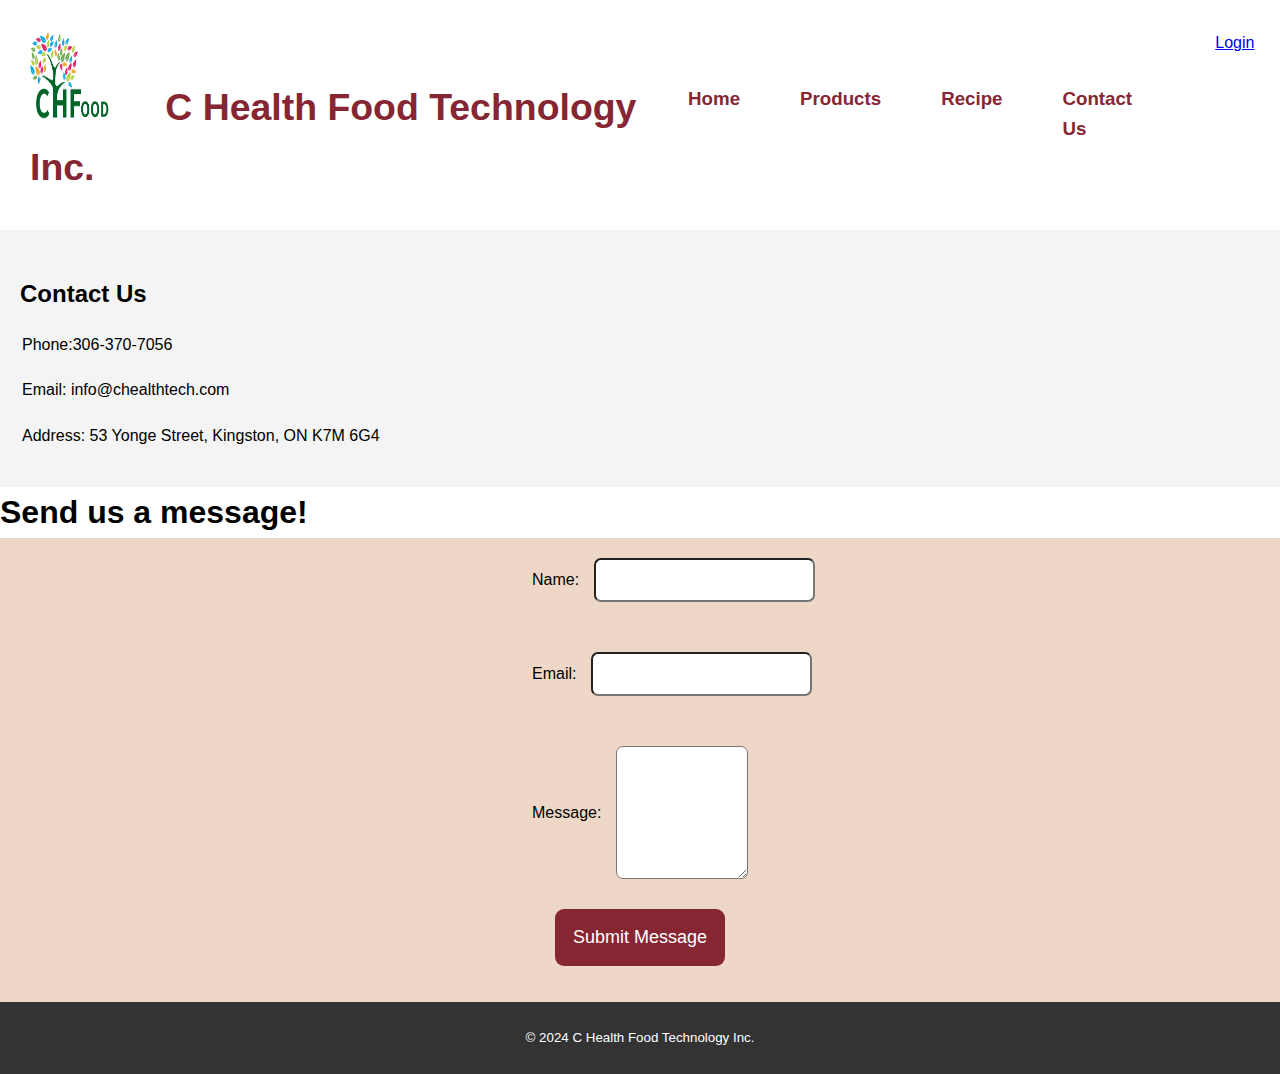
==== contact.html @ c808eaf2 "updated contact page html and css latest" ====
<!DOCTYPE html>
<html lang="en">
  <head>
    <meta charset="UTF-8" />
    <meta name="viewport" content="width=device-width, initial-scale=1.0" />
    <title>CHealthTech</title>
    <link rel="stylesheet" href="./css/style.css">
  </head>

  <body>
    <script src="./script/script.js"></script>
        <div id="login-div">
        <a href="/login.php">Login</a>
    </div>
    <header>
        <div class="navGroup">
            <div id="logo-left">
                <img src="./imgs/logo.png" height="90" width="80" alt="brand" />
                <span id="company-name">C Health Food Technology Inc.</span>
            </div>
            <!-- Burger menu icon -->
            <div id="burger-menu">
                <div class="burger-bar"></div>
                <div class="burger-bar"></div>
                <div class="burger-bar"></div>
            </div>
            <!-- Navigation links -->
            <nav>
                <ul id="nav-list">
                    <li><a href="/index.html">Home</a></li>
                    <li><a href="/product.html">Products</a></li>
                    <li><a href="/recipe.html">Recipe</a></li>
                    <li><a href="/contact.html">Contact Us</a></li>
                </ul>
            </nav>
        </div>
    </header>
  

    <section id="contact">
      <img src="Contact Us- Map.png" alt="">
      <h2>Contact Us</h2>
      <p>Phone:306-370-7056</p>
      <p>Email: info@chealthtech.com</p>
      <p>Address: 53 Yonge Street, Kingston, ON K7M 6G4</p>
    </section>

    <h1>Send us a message!</h1>

    <div class="contactUs">
      <!--Box for form itself. Inputs will be separate. This was the hardest section to get to work -->
      <form id="contactForm" onsubmit="submitForm(event)">
        <!-- <div class="singleInputProperties" This didn't work, hence why it's commented out> -->
        <section class="nameEmail">
          <label for="name">Name:</label>
          <!--Separate boxes, but same properties for name and email boxes -->
          <input type="text" name="name" id="name" required />
        </section>
        <!--Separate boxes for the inputs. Took a while to figue that out. -->
        <section class="nameEmail">
          <label for="email">Email:</label>
          <input type="text" name="email" id="email" required />
        </section>
        <section class="nameEmail">
          <label for="message">Message:</label>
          <textarea name="message" id="message" required></textarea>
        </section>

        <div class="submitButton">
          <input type="submit" value="Submit Message" />
        </div>
        <!--Submit button -->
        <!-- </div> -->
      </form>
    </div>

    <footer>
      <p>&copy; 2024 C Health Food Technology Inc.</p>
    </footer>

    <script>
      function submitForm(event) {
        event.preventDefault(); // Prevent the default form submission

        // Create a new FormData object from the form
        const formData = new FormData(document.getElementById('contactForm'));

        // Send the form data to the server using fetch API
        fetch('add.php', {
          method: 'POST',
          body: formData
        })
        .then(response => {
          if (response.ok) {
            // If the response is ok, show the success message
            alert('Submission completed');
            document.getElementById('contactForm').reset(); // Clear the form
          } else {
            // If there's an error, show an error message
            alert('Submission failed');
          }
        })
        .catch(error => {
          console.error('Error:', error);
          alert('An unexpected error occurred');
        });
      }
    </script>
  </body>
</html>
---- css/style.css ----
/* Reset some default styles */
body,
h1,
h2 {
    margin: 0;
    padding: 0;
}

p {
    padding: 2px;
}

/* Apply a basic style */
body {
    font-family: 'Arial', sans-serif;
    line-height: 1.6;
}

header {
    padding-bottom: 2em;
}

#company-name {
    margin-left: 50px;
    font-weight: bolder;
    font-size: 2em;
    text-align: center;
}

.navGroup {
    font-size: 1.17em;
    font-weight: bold;
    background: #ffffff;
    color: #862633;
    display: flex;
    justify-content: space-between;
    align-items: center;
    padding: 0 30px;
    margin-top: 30px;
}

nav ul {
    list-style-type: none;
    padding: 0;
    margin: 0;
    display: flex;
}

nav ul li {
    margin-right: 50px;
    padding-left: 10px;
}

nav ul li a {
    color: #862633;
    text-decoration: none;
}

#burger-menu {
    display: none;
    /* Hidden by default */
    cursor: pointer;
}

.burger-bar {
    width: 25px;
    height: 3px;
    background-color: #333;
    margin: 5px 0;
    transition: 0.4s;
}

section {
    padding: 20px;
}

/* Style for individual sections */
#about,
#contact {
    background-color: #f4f4f4;
}

#menu .menu-category {
    margin-bottom: 20px;
}

footer {
    background: #333;
    color: #fff;
    text-align: center;
    padding: 10px 0;
    font-size: smaller;
}

#product {
    background: #f2e9db;
    color: #862633;
    text-align: center;
    padding: 0%;


}


.productsGroup,
#recipeGroup {
    display: flex;
    background: #f2e9db;

}

#productName,
#recipeName {
    background: #f2e9db;
    color: #862633;

    display: flex;
    align-items: center;
    justify-content: center;
    height: 12vh;
    /* Adjust the height as needed */
}

#product01Img,
#product02Img,
#product03Img,
#product04Img,
#recipe01Img,
#recipe02Img,
#recipe03Img,
#recipe04Img,
#recipe05Img {
    /* margin-left: 20%; */
    /* Optional: Add styles for each individual div */
    /* flex: 1; */
    /* display: flex; */
    text-align: center;
    width: 30vw;

}

#product01Text,
#product02Text,
#product03Text,
#product04Text,
#recipe01Text,
#recipe02Text,
#recipe03Text,
#recipe04Text,
#recipe05Text {
    color: #862633;
    margin-top: 5%;
    margin-left: 7%;

    /* Optional: Add styles for each individual div */
    /* flex: 1; */
    display: flex;
    text-align: left;
    width: 70vw;
}


h3 {
    text-align: justify;
    margin-left: 10%;
    margin-right: 10%;
}


/*CONTACT US*/
/*Box for name and email section in contact us form*/
.nameEmail {
    width: 20%;
    display: flex;
    align-items: center;
    gap: 5px;
    margin-bottom: 10px;
}

.nameEmail label{
    flex-basis: 20%;
    text-align: right;
    margin-right: 10px;
}

.nameEmail input,
.nameEmail textarea {
    flex-grow: 1; /* Allow input and textarea to grow and fill available space */
    border-radius: 7px; /* Keep the border-radius consistent */
    padding: 1.5em; /* Consistent padding */
    height: 22px; /* Set a default height */
}
.nameEmail textarea {
    width: 100%;
    height: 10em;
}

/*The box for the entire contact us form BOX.*/
.contactUs {
    background-color: #e0af9181;
    align-items: center;
    /* border-radius: 30px; to get those lovely rounded corners */
}

/*separate rules for the form itself*/
.contactUs form {
    width: 100%;
    height: 100%;
    display: flex;
    flex-direction: column;
    justify-content: space-around;
    align-items: center;
    color: black;
}

input[type="submit"] {
    background-color: #862633;
    color: white;
    font-size: large;
    border: none;
    border-radius: 0.5em;
    padding: 1em;
    cursor: pointer;
    width: auto;
    max-width: 200px;
    margin-bottom: 2em;
}

input[type="submit"]:hover {
    opacity: 0.8;
}

/*ADMIN LOGIN*/
/*LOGIN PAGE */

body {
    font-family: Arial, sans-serif;
}

.container {
    max-width: 300px;
    margin: 50px auto;
    padding: 20px;
    border: 1px solid #ccc;
}




.database-view {
    margin: 50px auto;
}

#login-div {
    float: right;
    padding-right: 2%;
}



/* Media query for mobile devices */
@media (max-width: 768px) {
    #company-name {
        display: none;
        /* Hide company name on mobile */
    }

    #burger-menu {
        display: block;
        margin-right: -70%;
    }

    nav ul {
        flex-direction: column;
        position: absolute;
        top: 20%;
        left: -100%;
        width: 100%;
        background-color: #fff;
        transition: left 0.3s;

    }

    nav ul li {
        text-align: center;
        padding: 10px 0;
    }

    nav ul li a {
        color: #862633;
    }
}

/* for index page --Xiaowei Wang*/
.textStyleInHomePage {
    font-size: larger;
    font-weight: bold;
    color: #862633;
}

.fieldsettop {
    border-radius: 0.75em;
    color: #862633;
    margin-top: 0.5em;
}

.divlevel1 {
    display: flex;
    flex-direction: row;
    flex-wrap: wrap;
    margin-top: 1em;
    margin-bottom: 1em;
    margin-left: 1em;
    margin-right: 1em;
    color: #862633;
}

.divlevel2-left {
    /* border: 0.2 solid blueviolet; */
    flex: 1;
    margin-right: 1em;
    display: flex;
    flex-direction: row;
    flex-wrap: wrap;

}

.divlevel2-right {
    /* border: 0.2 solid blueviolet; */
    flex: 3;
    color: #862633;
}

.Titleword {
    font-size: xx-large;
    font-weight: bolder;
    font-family: 'Franklin Gothic Medium', 'Arial Narrow', Arial, sans-serif;
    color: #862633;
}

#introductionforCHF {
    font-size: x-large;
    color: #862633;
}

.imgstyleA {
    height: 20em;
    width: 20em;
}

.imgstyleB {
    height: 8.5em;
    width: 8.5em;
    flex: 1;
}

.imgstyleC {
    height: 14em;
    width: 5em;
    flex: 1;
}

.producttext {
    font-size: x-large;
    font-weight: bolder;
    color: #862633;
}


/* pictures */
* {
    box-sizing: border-box;
}

.slider {
    width: 560px;
    height: 400px;
    overflow: hidden;
}




.slider-wrapper,
.slider-wrapper1,
.slider-wrapper2 {

    display: flex;
    justify-content: center;
    align-items: center;

    height: 320px;
}

.slider-wrapper img,
.slider-wrapper1 img {
    width: 100%;
    height: 100%;
    display: block;
}


.slider-wrapper2 img {
    width: 40%;
    height: 90%;
    display: block;


}



.slider-footer,
.slider-footer1,
.slider-footer2 {
    height: 80px;
    background-color: rgb(100, 67, 68);
    padding: 12px 12px 0 12px;
    position: relative;
}

.slider-footer .toggle {
    position: absolute;
    right: 0;
    top: 12px;
    display: flex;
}

.slider-footer .toggle button,
.slider-footer1 .toggle button,
.slider-footer2 .toggle button {
    margin-right: 12px;
    width: 28px;
    height: 28px;
    appearance: none;
    border: none;
    background: rgba(255, 255, 255, 0.1);
    color: #fff;
    border-radius: 4px;
    cursor: pointer;
}

.slider-footer .toggle button:hover {
    background: rgba(255, 255, 255, 0.2);
}

.slider-footer p,
.slider-footer1 p,
.slider-footer2 p {
    margin: 0;
    color: #fff;
    font-size: 18px;
    margin-bottom: 10px;
}

.slider-indicator,
.slider-indicator1,
.slider-indicator2 {
    margin: 0;
    padding: 0;
    list-style: none;
    display: flex;
    align-items: center;
}

.slider-indicator li,
.slider-indicator1 li,
.slider-indicator2 li {
    width: 8px;
    height: 8px;
    margin: 4px;
    border-radius: 50%;
    background: #fff;
    cursor: pointer;
}

.slider-indicator li.active,
.slider-indicator1 li.active,
.slider-indicator2 li.active {
    width: 12px;
    height: 12px;
    opacity: 1;
}
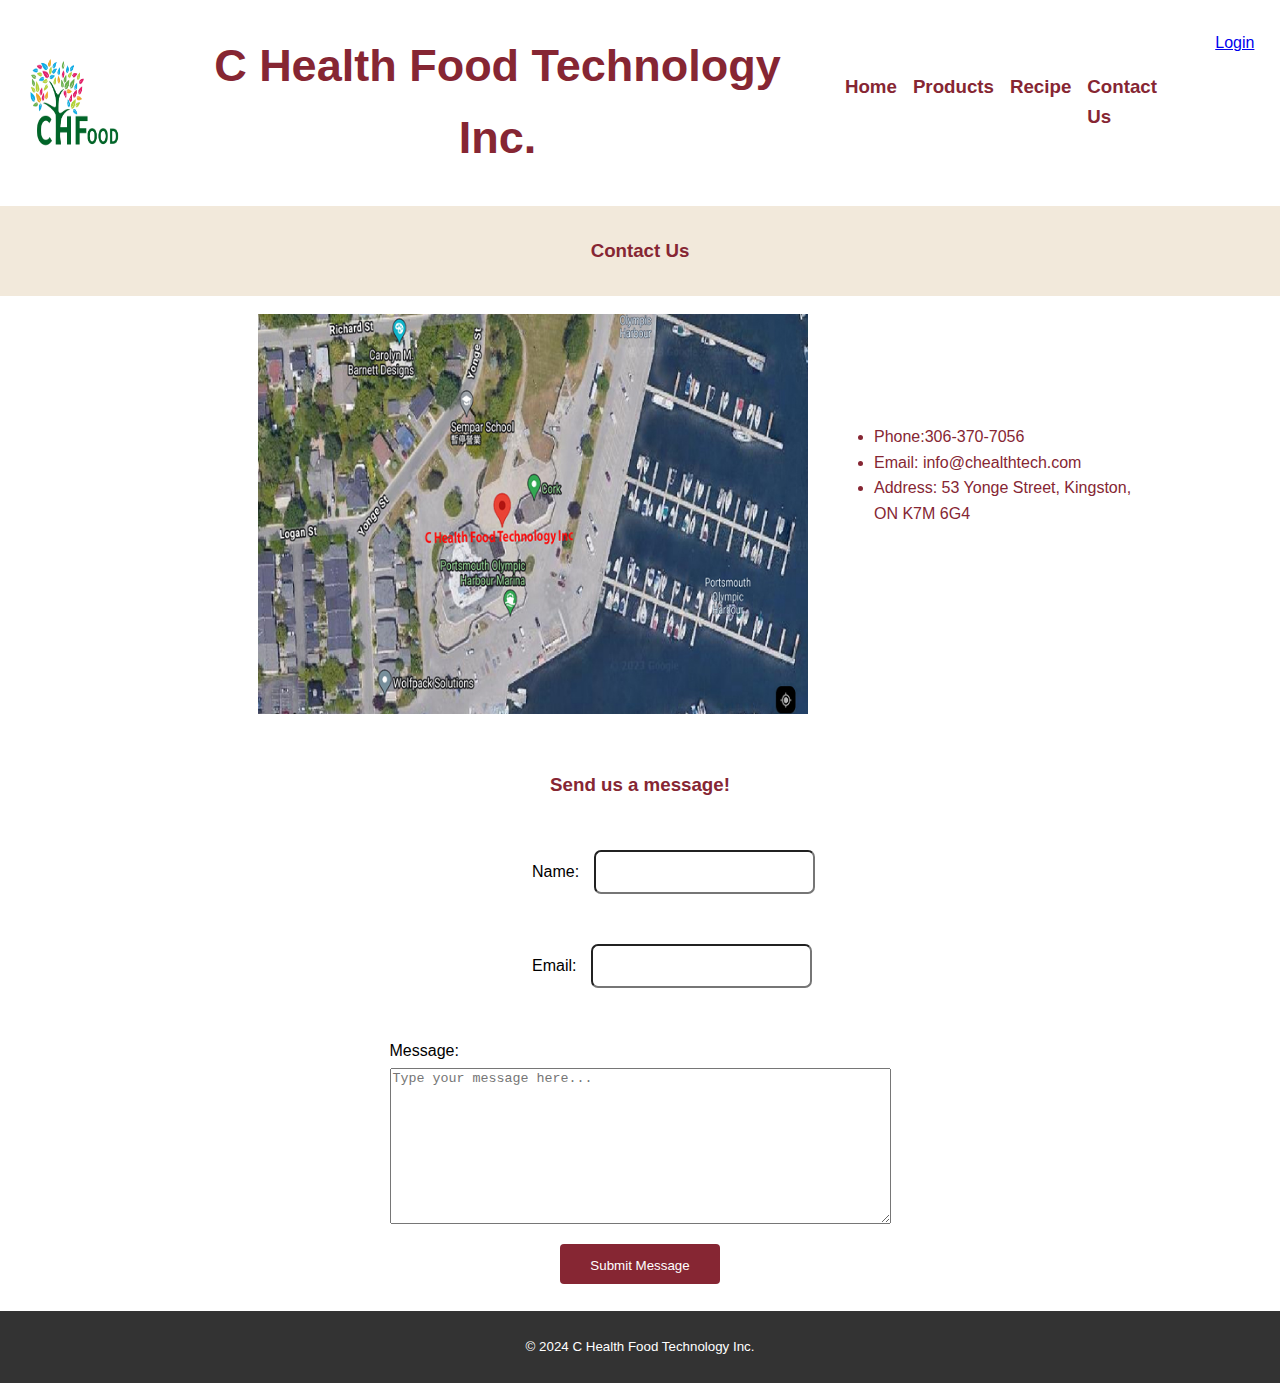
==== commit d183c665: "version for placement" ====
--- a/contact.html
+++ b/contact.html
@@ -1,110 +1,119 @@
 <!DOCTYPE html>
 <html lang="en">
-  <head>
-    <meta charset="UTF-8" />
-    <meta name="viewport" content="width=device-width, initial-scale=1.0" />
-    <title>CHealthTech</title>
-    <link rel="stylesheet" href="./css/style.css">
-  </head>
 
-  <body>
-    <script src="./script/script.js"></script>
-        <div id="login-div">
-        <a href="/login.php">Login</a>
+<head>
+  <meta charset="UTF-8" />
+  <meta name="viewport" content="width=device-width, initial-scale=1.0" />
+  <title>CHealthTech</title>
+  <link rel="stylesheet" href="./css/style.css">
+</head>
+
+<body>
+  <script src="./script/script.js"></script>
+  <div id="login-div">
+    <a href="/login.php">Login</a>
+  </div>
+  <header>
+    <div class="navGroup">
+      <div id="logo-left">
+        <img src="./imgs/logo.png" height="90" width="90" alt="brand" />
+        <span id="company-name">C Health Food Technology Inc.</span>
+      </div>
+      <!-- Burger menu icon -->
+      <div id="burger-menu">
+        <div class="burger-bar"></div>
+        <div class="burger-bar"></div>
+        <div class="burger-bar"></div>
+      </div>
+      <!-- Navigation links -->
+      <nav>
+        <ul id="nav-list">
+          <li><a href="/index.html">Home</a></li>
+          <li><a href="/product.html">Products</a></li>
+          <li><a href="/recipe.html">Recipe</a></li>
+          <li><a href="/contact.html">Contact Us</a></li>
+        </ul>
+      </nav>
     </div>
-    <header>
-        <div class="navGroup">
-            <div id="logo-left">
-                <img src="./imgs/logo.png" height="90" width="80" alt="brand" />
-                <span id="company-name">C Health Food Technology Inc.</span>
-            </div>
-            <!-- Burger menu icon -->
-            <div id="burger-menu">
-                <div class="burger-bar"></div>
-                <div class="burger-bar"></div>
-                <div class="burger-bar"></div>
-            </div>
-            <!-- Navigation links -->
-            <nav>
-                <ul id="nav-list">
-                    <li><a href="/index.html">Home</a></li>
-                    <li><a href="/product.html">Products</a></li>
-                    <li><a href="/recipe.html">Recipe</a></li>
-                    <li><a href="/contact.html">Contact Us</a></li>
-                </ul>
-            </nav>
-        </div>
-    </header>
-  
+  </header>
 
-    <section id="contact">
-      <img src="Contact Us- Map.png" alt="">
-      <h2>Contact Us</h2>
-      <p>Phone:306-370-7056</p>
-      <p>Email: info@chealthtech.com</p>
-      <p>Address: 53 Yonge Street, Kingston, ON K7M 6G4</p>
-    </section>
-
-    <h1>Send us a message!</h1>
-
-    <div class="contactUs">
-      <!--Box for form itself. Inputs will be separate. This was the hardest section to get to work -->
-      <form id="contactForm" onsubmit="submitForm(event)">
-        <!-- <div class="singleInputProperties" This didn't work, hence why it's commented out> -->
-        <section class="nameEmail">
-          <label for="name">Name:</label>
-          <!--Separate boxes, but same properties for name and email boxes -->
-          <input type="text" name="name" id="name" required />
-        </section>
-        <!--Separate boxes for the inputs. Took a while to figue that out. -->
-        <section class="nameEmail">
-          <label for="email">Email:</label>
-          <input type="text" name="email" id="email" required />
-        </section>
-        <section class="nameEmail">
-          <label for="message">Message:</label>
-          <textarea name="message" id="message" required></textarea>
-        </section>
-
-        <div class="submitButton">
-          <input type="submit" value="Submit Message" />
-        </div>
-        <!--Submit button -->
-        <!-- </div> -->
-      </form>
+  <div class="contact">
+    <div id="contactName">
+      <h3>Contact Us</h3>
     </div>
 
-    <footer>
-      <p>&copy; 2024 C Health Food Technology Inc.</p>
-    </footer>
+    <div class="ContactUsGroup">
+      <div id="contactImg">
+        <p><img src="./imgs/building.jpg" height="400" width="550"
+            alt="contactImg" /></p>
+      </div>
+      <div id="contactText">
 
-    <script>
-      function submitForm(event) {
-        event.preventDefault(); // Prevent the default form submission
+        <ur>
+          <li>Phone:306-370-7056</li>
+          <li>Email: info@chealthtech.com</li>
+          <li>Address: 53 Yonge Street, Kingston, ON K7M 6G4</li>
 
-        // Create a new FormData object from the form
-        const formData = new FormData(document.getElementById('contactForm'));
+        </ur>
 
-        // Send the form data to the server using fetch API
-        fetch('add.php', {
-          method: 'POST',
-          body: formData
-        })
-        .then(response => {
-          if (response.ok) {
-            // If the response is ok, show the success message
-            alert('Submission completed');
-            document.getElementById('contactForm').reset(); // Clear the form
-          } else {
-            // If there's an error, show an error message
-            alert('Submission failed');
-          }
-        })
-        .catch(error => {
-          console.error('Error:', error);
-          alert('An unexpected error occurred');
-        });
-      }
-    </script>
-  </body>
-</html>
+      </div>
+
+    </div>
+
+
+
+  </div>
+
+
+
+
+
+  <!-- <section id="contact">
+    <img src="Contact Us- Map.png" alt="">
+    <h2>Contact Us</h2>
+    <p>Phone:306-370-7056</p>
+    <p>Email: info@chealthtech.com</p>
+    <p>Address: 53 Yonge Street, Kingston, ON K7M 6G4</p>
+  </section> -->
+
+
+
+  <div class="contactUs">
+    <div class="sendMsg">
+      <h3>Send us a message!</h3>
+    </div>
+
+    <!--Box for form itself. Inputs will be separate. This was the hardest section to get to work -->
+    <form id="contactForm" onsubmit="submitForm(event)">
+      <!-- <div class="singleInputProperties" This didn't work, hence why it's commented out> -->
+      <section class="nameEmail">
+        <label for="name">Name:</label>
+        <!--Separate boxes, but same properties for name and email boxes -->
+        <input type="text" name="name" id="name" required />
+      </section>
+      <!--Separate boxes for the inputs. Took a while to figue that out. -->
+      <section class="nameEmail">
+        <label for="email">Email:</label>
+        <input type="text" name="email" id="email" required />
+      </section>
+      <section class="message">
+        <label for="message">Message:</label>
+        <textarea name="message" id="message" rows="10" cols="60"
+          placeholder="Type your message here..." required></textarea>
+      </section>
+
+      <div class="submitButton">
+        <input type="submit" value="Submit Message" />
+      </div>
+      <!--Submit button -->
+      <!-- </div> -->
+    </form>
+  </div>
+
+  <footer>
+    <p>&copy; 2024 C Health Food Technology Inc.</p>
+  </footer>
+
+</body>
+
+</html>--- a/css/style.css
+++ b/css/style.css
@@ -20,6 +20,23 @@
     padding-bottom: 2em;
 }
 
+#nav-list {
+    list-style: none;
+    padding: 0;
+    margin: 0;
+}
+
+#nav-list li {
+    display: inline-block;
+    margin-right: 6px;
+    /* Adjust this value as needed to control the space between items */
+}
+
+#nav-list li:last-child {
+    margin-right: 0;
+    /* Remove margin for the last item to avoid unnecessary spacing */
+}
+
 #company-name {
     margin-left: 50px;
     font-weight: bolder;
@@ -37,6 +54,21 @@
     align-items: center;
     padding: 0 30px;
     margin-top: 30px;
+    display: flex;
+    justify-content: space-between;
+    align-items: center;
+}
+
+#logo-left {
+    display: flex;
+    align-items: center;
+    margin-right: 10px;
+}
+
+#company-name {
+    font-size: 45px;
+    text-align: center;
+    /* Adjust the font size as needed */
 }
 
 nav ul {
@@ -55,6 +87,8 @@
     color: #862633;
     text-decoration: none;
 }
+
+
 
 #burger-menu {
     display: none;
@@ -77,7 +111,7 @@
 /* Style for individual sections */
 #about,
 #contact {
-    background-color: #f4f4f4;
+    background-color: #f2e9db;
 }
 
 #menu .menu-category {
@@ -93,7 +127,7 @@
 }
 
 #product {
-    background: #f2e9db;
+    background: #ffffff;
     color: #862633;
     text-align: center;
     padding: 0%;
@@ -101,25 +135,39 @@
 
 }
 
+#contactText p {
+    display: block;
+    margin-bottom: 60px;
+}
+
 
 .productsGroup,
-#recipeGroup {
-    display: flex;
+#recipeGroup,
+.ContactUsGroup {
+    display: flex;
+    background: #ffffff;
+
+}
+
+#productName,
+#recipeName,
+#contactName {
     background: #f2e9db;
-
-}
-
-#productName,
-#recipeName {
-    background: #f2e9db;
     color: #862633;
 
     display: flex;
     align-items: center;
     justify-content: center;
-    height: 12vh;
+    height: 10vh;
     /* Adjust the height as needed */
 }
+
+#product01,
+#contact {
+    background-color: #ffffff;
+}
+
+
 
 #product01Img,
 #product02Img,
@@ -149,8 +197,9 @@
 #recipe04Text,
 #recipe05Text {
     color: #862633;
-    margin-top: 5%;
+    margin-top: 3%;
     margin-left: 7%;
+    margin-right: 10%;
 
     /* Optional: Add styles for each individual div */
     /* flex: 1; */
@@ -159,6 +208,25 @@
     width: 70vw;
 }
 
+#contactImg {
+    margin-left: 20%;
+    text-align: center;
+    width: 50vw;
+
+}
+
+#contactText {
+    color: #862633;
+    margin-top: 10%;
+    margin-left: 5%;
+    margin-right: 10%;
+
+    /* Optional: Add styles for each individual div */
+    /* flex: 1; */
+    display: flex;
+    text-align: left;
+    width: 50vw;
+}
 
 h3 {
     text-align: justify;
@@ -166,6 +234,15 @@
     margin-right: 10%;
 }
 
+.sendMsg {
+    background: #ffffff;
+    color: #862633;
+
+    display: flex;
+    align-items: center;
+    justify-content: center;
+    height: 10vh;
+}
 
 /*CONTACT US*/
 /*Box for name and email section in contact us form*/
@@ -177,7 +254,7 @@
     margin-bottom: 10px;
 }
 
-.nameEmail label{
+.nameEmail label {
     flex-basis: 20%;
     text-align: right;
     margin-right: 10px;
@@ -185,11 +262,16 @@
 
 .nameEmail input,
 .nameEmail textarea {
-    flex-grow: 1; /* Allow input and textarea to grow and fill available space */
-    border-radius: 7px; /* Keep the border-radius consistent */
-    padding: 1.5em; /* Consistent padding */
-    height: 22px; /* Set a default height */
-}
+    flex-grow: 1;
+    /* Allow input and textarea to grow and fill available space */
+    border-radius: 7px;
+    /* Keep the border-radius consistent */
+    padding: 1.5em;
+    /* Consistent padding */
+    height: 22px;
+    /* Set a default height */
+}
+
 .nameEmail textarea {
     width: 100%;
     height: 10em;
@@ -197,7 +279,7 @@
 
 /*The box for the entire contact us form BOX.*/
 .contactUs {
-    background-color: #e0af9181;
+    background-color: ffffff;
     align-items: center;
     /* border-radius: 30px; to get those lovely rounded corners */
 }
@@ -230,6 +312,18 @@
     opacity: 0.8;
 }
 
+.message {
+    display: flex;
+    flex-direction: column;
+    align-items: flex-start;
+}
+
+.message label {
+    margin-bottom: 5px;
+    /* Adjust the margin as needed for spacing between label and textarea */
+}
+
+
 /*ADMIN LOGIN*/
 /*LOGIN PAGE */
 
@@ -244,6 +338,33 @@
     border: 1px solid #ccc;
 }
 
+.nameEmail textarea {
+    width: 100%;
+    /* Set the width of the textarea, you can adjust as needed */
+    height: 150px;
+    /* Set the height of the textarea, you can adjust as needed */
+    resize: vertical;
+    /* Allow vertical resizing */
+}
+
+.submitButton input {
+    width: 160px;
+    /* Set the width of the button, you can adjust as needed */
+    height: 40px;
+    /* Set the height of the button, you can adjust as needed */
+    /* Additional styling for the button */
+    background-color: #862633;
+    color: white;
+    border: none;
+    border-radius: 4px;
+    cursor: pointer;
+    font-size: smaller;
+}
+
+.submitButton input:hover {
+    background-color: #cf5767;
+    /* Change the background color on hover */
+}
 
 
 
@@ -302,6 +423,7 @@
     border-radius: 0.75em;
     color: #862633;
     margin-top: 0.5em;
+    background-color: #f2e9db;
 }
 
 .divlevel1 {
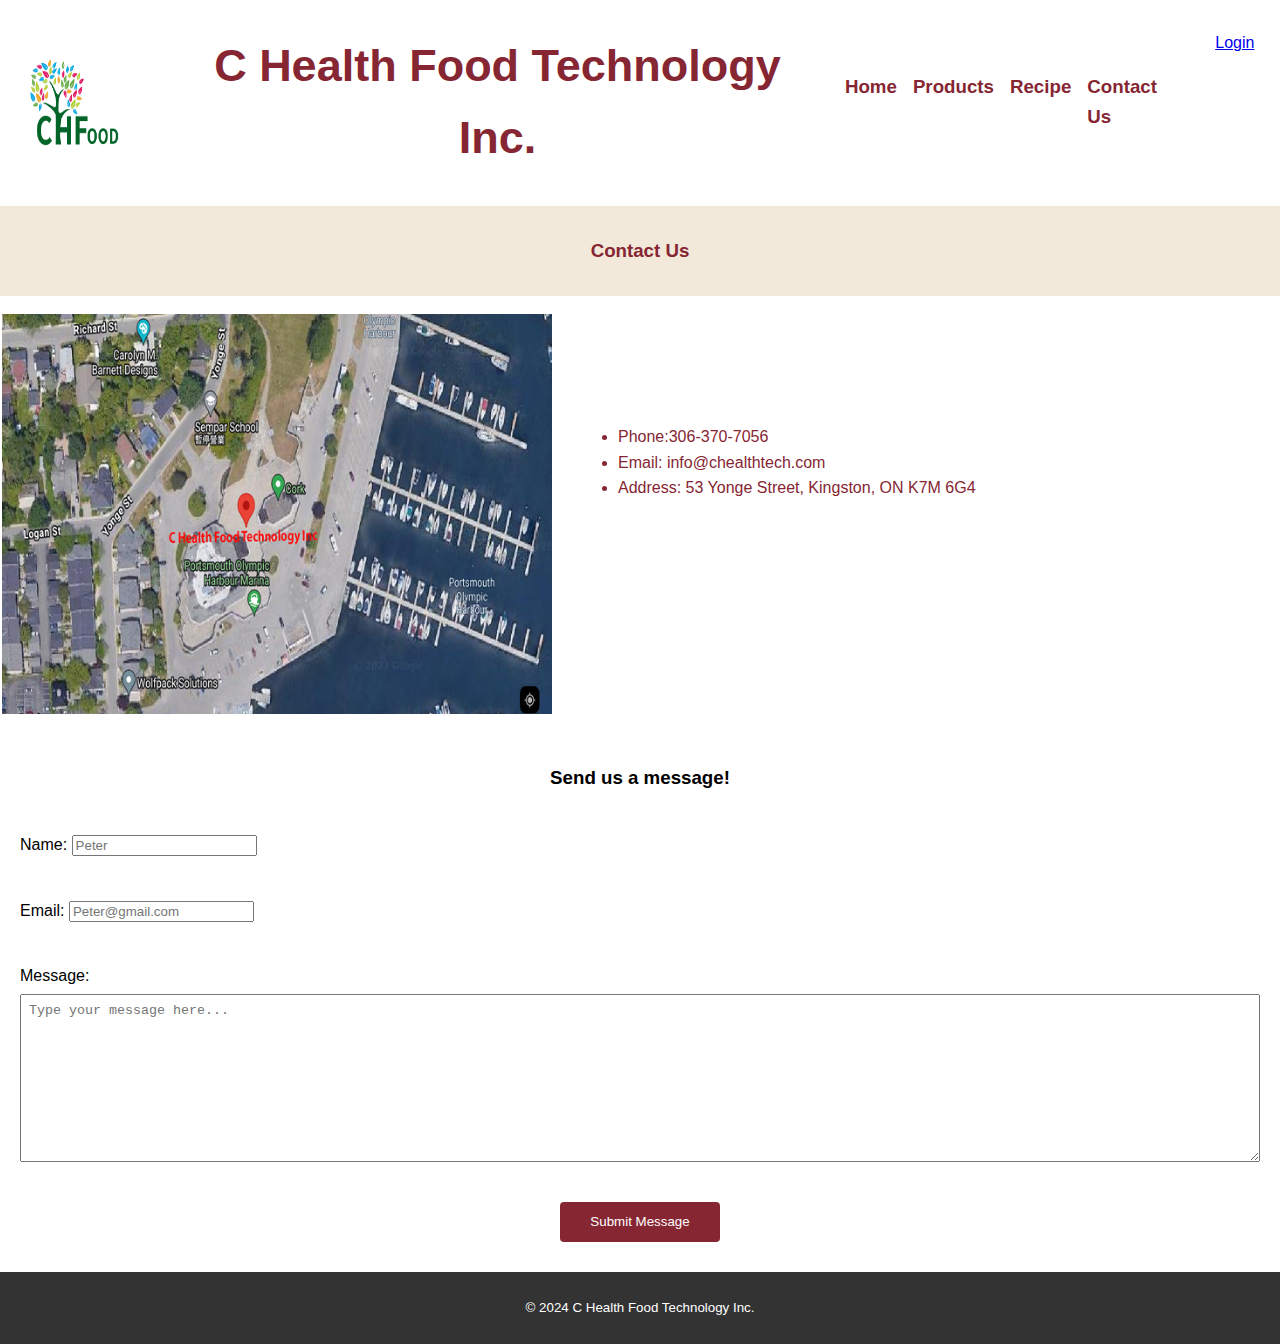
==== commit 8726833d: "update contact us" ====
--- a/contact.html
+++ b/contact.html
@@ -68,13 +68,7 @@
 
 
 
-  <!-- <section id="contact">
-    <img src="Contact Us- Map.png" alt="">
-    <h2>Contact Us</h2>
-    <p>Phone:306-370-7056</p>
-    <p>Email: info@chealthtech.com</p>
-    <p>Address: 53 Yonge Street, Kingston, ON K7M 6G4</p>
-  </section> -->
+
 
 
 
@@ -89,16 +83,18 @@
       <section class="nameEmail">
         <label for="name">Name:</label>
         <!--Separate boxes, but same properties for name and email boxes -->
-        <input type="text" name="name" id="name" required />
+        <input type="text" name="name" id="name" placeholder="Peter"
+          required />
       </section>
       <!--Separate boxes for the inputs. Took a while to figue that out. -->
       <section class="nameEmail">
         <label for="email">Email:</label>
-        <input type="text" name="email" id="email" required />
+        <input type="text" name="email" id="email"
+          placeholder="Peter@gmail.com" required />
       </section>
       <section class="message">
         <label for="message">Message:</label>
-        <textarea name="message" id="message" rows="10" cols="60"
+        <textarea name="message" id="message" rows="10" cols="35"
           placeholder="Type your message here..." required></textarea>
       </section>
 
--- a/css/style.css
+++ b/css/style.css
@@ -88,8 +88,6 @@
     text-decoration: none;
 }
 
-
-
 #burger-menu {
     display: none;
     /* Hidden by default */
@@ -131,8 +129,6 @@
     color: #862633;
     text-align: center;
     padding: 0%;
-
-
 }
 
 #contactText p {
@@ -140,13 +136,11 @@
     margin-bottom: 60px;
 }
 
-
 .productsGroup,
 #recipeGroup,
 .ContactUsGroup {
     display: flex;
     background: #ffffff;
-
 }
 
 #productName,
@@ -154,7 +148,6 @@
 #contactName {
     background: #f2e9db;
     color: #862633;
-
     display: flex;
     align-items: center;
     justify-content: center;
@@ -166,8 +159,6 @@
 #contact {
     background-color: #ffffff;
 }
-
-
 
 #product01Img,
 #product02Img,
@@ -178,13 +169,8 @@
 #recipe03Img,
 #recipe04Img,
 #recipe05Img {
-    /* margin-left: 20%; */
-    /* Optional: Add styles for each individual div */
-    /* flex: 1; */
-    /* display: flex; */
     text-align: center;
     width: 30vw;
-
 }
 
 #product01Text,
@@ -198,21 +184,11 @@
 #recipe05Text {
     color: #862633;
     margin-top: 3%;
-    margin-left: 7%;
-    margin-right: 10%;
-
-    /* Optional: Add styles for each individual div */
-    /* flex: 1; */
+    margin-left: 9%;
+    margin-right: 7%;
     display: flex;
     text-align: left;
     width: 70vw;
-}
-
-#contactImg {
-    margin-left: 20%;
-    text-align: center;
-    width: 50vw;
-
 }
 
 #contactText {
@@ -220,9 +196,6 @@
     margin-top: 10%;
     margin-left: 5%;
     margin-right: 10%;
-
-    /* Optional: Add styles for each individual div */
-    /* flex: 1; */
     display: flex;
     text-align: left;
     width: 50vw;
@@ -234,118 +207,61 @@
     margin-right: 10%;
 }
 
-.sendMsg {
-    background: #ffffff;
-    color: #862633;
-
-    display: flex;
-    align-items: center;
-    justify-content: center;
-    height: 10vh;
-}
-
-/*CONTACT US*/
-/*Box for name and email section in contact us form*/
-.nameEmail {
-    width: 20%;
-    display: flex;
-    align-items: center;
-    gap: 5px;
-    margin-bottom: 10px;
-}
-
-.nameEmail label {
-    flex-basis: 20%;
-    text-align: right;
-    margin-right: 10px;
-}
-
-.nameEmail input,
-.nameEmail textarea {
-    flex-grow: 1;
-    /* Allow input and textarea to grow and fill available space */
-    border-radius: 7px;
-    /* Keep the border-radius consistent */
-    padding: 1.5em;
-    /* Consistent padding */
-    height: 22px;
-    /* Set a default height */
-}
-
-.nameEmail textarea {
-    width: 100%;
-    height: 10em;
-}
-
-/*The box for the entire contact us form BOX.*/
-.contactUs {
-    background-color: ffffff;
-    align-items: center;
-    /* border-radius: 30px; to get those lovely rounded corners */
-}
-
-/*separate rules for the form itself*/
-.contactUs form {
-    width: 100%;
-    height: 100%;
-    display: flex;
-    flex-direction: column;
-    justify-content: space-around;
-    align-items: center;
-    color: black;
-}
-
-input[type="submit"] {
-    background-color: #862633;
-    color: white;
-    font-size: large;
-    border: none;
-    border-radius: 0.5em;
-    padding: 1em;
-    cursor: pointer;
-    width: auto;
-    max-width: 200px;
-    margin-bottom: 2em;
-}
-
-input[type="submit"]:hover {
-    opacity: 0.8;
-}
-
-.message {
-    display: flex;
-    flex-direction: column;
-    align-items: flex-start;
-}
-
-.message label {
-    margin-bottom: 5px;
-    /* Adjust the margin as needed for spacing between label and textarea */
-}
-
-
-/*ADMIN LOGIN*/
-/*LOGIN PAGE */
-
-body {
-    font-family: Arial, sans-serif;
-}
-
-.container {
-    max-width: 300px;
+.database-view {
     margin: 50px auto;
-    padding: 20px;
-    border: 1px solid #ccc;
-}
-
-.nameEmail textarea {
-    width: 100%;
-    /* Set the width of the textarea, you can adjust as needed */
-    height: 150px;
-    /* Set the height of the textarea, you can adjust as needed */
-    resize: vertical;
-    /* Allow vertical resizing */
-}
+}
+
+#login-div {
+    float: right;
+    padding-right: 2%;
+}
+
+/* Media query for mobile devices */
+@media (max-width: 768px) {
+    #company-name {
+        display: none;
+        /* Hide company name on mobile */
+    }
+
+    #burger-menu {
+        display: block;
+        margin-right: -70%;
+    }
+
+    nav ul {
+        flex-direction: column;
+        position: absolute;
+        top: 20%;
+        left: -100%;
+        width: 100%;
+        background-color: #fff;
+        transition: left 0.3s;
+
+    }
+
+    nav ul li {
+        text-align: center;
+        padding: 10px 0;
+    }
+
+    nav ul li a {
+        color: #862633;
+    }
+}
+
+/* for index page --Xiaowei Wang*/
+.textStyleInHomePage {
+    font-size: larger;
+    font-weight: bold;
+    color: #862633;
+}
+
+/* .fieldsettop {
+    border-radius: 0.75em;
+    color: #862633;
+    margin-top: 0.5em;
+    background-color: #f2e9db
+} */
 
 .submitButton input {
     width: 160px;
@@ -359,6 +275,7 @@
     border-radius: 4px;
     cursor: pointer;
     font-size: smaller;
+
 }
 
 .submitButton input:hover {
@@ -366,53 +283,51 @@
     /* Change the background color on hover */
 }
 
-
-
-.database-view {
-    margin: 50px auto;
-}
-
-#login-div {
-    float: right;
-    padding-right: 2%;
-}
-
-
-
-/* Media query for mobile devices */
-@media (max-width: 768px) {
-    #company-name {
-        display: none;
-        /* Hide company name on mobile */
-    }
-
-    #burger-menu {
-        display: block;
-        margin-right: -70%;
-    }
-
-    nav ul {
-        flex-direction: column;
-        position: absolute;
-        top: 20%;
-        left: -100%;
-        width: 100%;
-        background-color: #fff;
-        transition: left 0.3s;
-
-    }
-
-    nav ul li {
-        text-align: center;
-        padding: 10px 0;
-    }
-
-    nav ul li a {
-        color: #862633;
-    }
-}
-
-/* for index page --Xiaowei Wang*/
+.submitButton {
+    display: flex;
+    justify-content: center;
+    margin-top: 20px;
+    margin-bottom: 30px;
+    /* Adjust the margin as needed */
+}
+
+.sendMsg {
+    display: flex;
+    justify-content: center;
+    margin-top: 5px;
+    /* Adjust the margin as needed */
+}
+
+.message {
+    display: flex;
+    flex-direction: column;
+    align-items: flex-start;
+    /* Align items to the start (top) */
+    margin-bottom: 10px;
+    /* Adjust margin as needed */
+}
+
+.message label {
+    margin-bottom: 5px;
+}
+
+.message textarea {
+    width: 100%;
+    padding: 8px;
+    box-sizing: border-box;
+    resize: vertical;
+}
+
+.slider-indicator,
+.slider-indicator1,
+.slider-indicator2 {
+    margin: 0;
+    padding: 0;
+    list-style: none;
+    display: flex;
+    align-items: center;
+}
+
 .textStyleInHomePage {
     font-size: larger;
     font-weight: bold;
@@ -424,6 +339,7 @@
     color: #862633;
     margin-top: 0.5em;
     background-color: #f2e9db;
+    width: 100%
 }
 
 .divlevel1 {
@@ -486,120 +402,4 @@
     font-size: x-large;
     font-weight: bolder;
     color: #862633;
-}
-
-
-/* pictures */
-* {
-    box-sizing: border-box;
-}
-
-.slider {
-    width: 560px;
-    height: 400px;
-    overflow: hidden;
-}
-
-
-
-
-.slider-wrapper,
-.slider-wrapper1,
-.slider-wrapper2 {
-
-    display: flex;
-    justify-content: center;
-    align-items: center;
-
-    height: 320px;
-}
-
-.slider-wrapper img,
-.slider-wrapper1 img {
-    width: 100%;
-    height: 100%;
-    display: block;
-}
-
-
-.slider-wrapper2 img {
-    width: 40%;
-    height: 90%;
-    display: block;
-
-
-}
-
-
-
-.slider-footer,
-.slider-footer1,
-.slider-footer2 {
-    height: 80px;
-    background-color: rgb(100, 67, 68);
-    padding: 12px 12px 0 12px;
-    position: relative;
-}
-
-.slider-footer .toggle {
-    position: absolute;
-    right: 0;
-    top: 12px;
-    display: flex;
-}
-
-.slider-footer .toggle button,
-.slider-footer1 .toggle button,
-.slider-footer2 .toggle button {
-    margin-right: 12px;
-    width: 28px;
-    height: 28px;
-    appearance: none;
-    border: none;
-    background: rgba(255, 255, 255, 0.1);
-    color: #fff;
-    border-radius: 4px;
-    cursor: pointer;
-}
-
-.slider-footer .toggle button:hover {
-    background: rgba(255, 255, 255, 0.2);
-}
-
-.slider-footer p,
-.slider-footer1 p,
-.slider-footer2 p {
-    margin: 0;
-    color: #fff;
-    font-size: 18px;
-    margin-bottom: 10px;
-}
-
-.slider-indicator,
-.slider-indicator1,
-.slider-indicator2 {
-    margin: 0;
-    padding: 0;
-    list-style: none;
-    display: flex;
-    align-items: center;
-}
-
-.slider-indicator li,
-.slider-indicator1 li,
-.slider-indicator2 li {
-    width: 8px;
-    height: 8px;
-    margin: 4px;
-    border-radius: 50%;
-    background: #fff;
-    cursor: pointer;
-}
-
-.slider-indicator li.active,
-.slider-indicator1 li.active,
-.slider-indicator2 li.active {
-    width: 12px;
-    height: 12px;
-    opacity: 1;
 }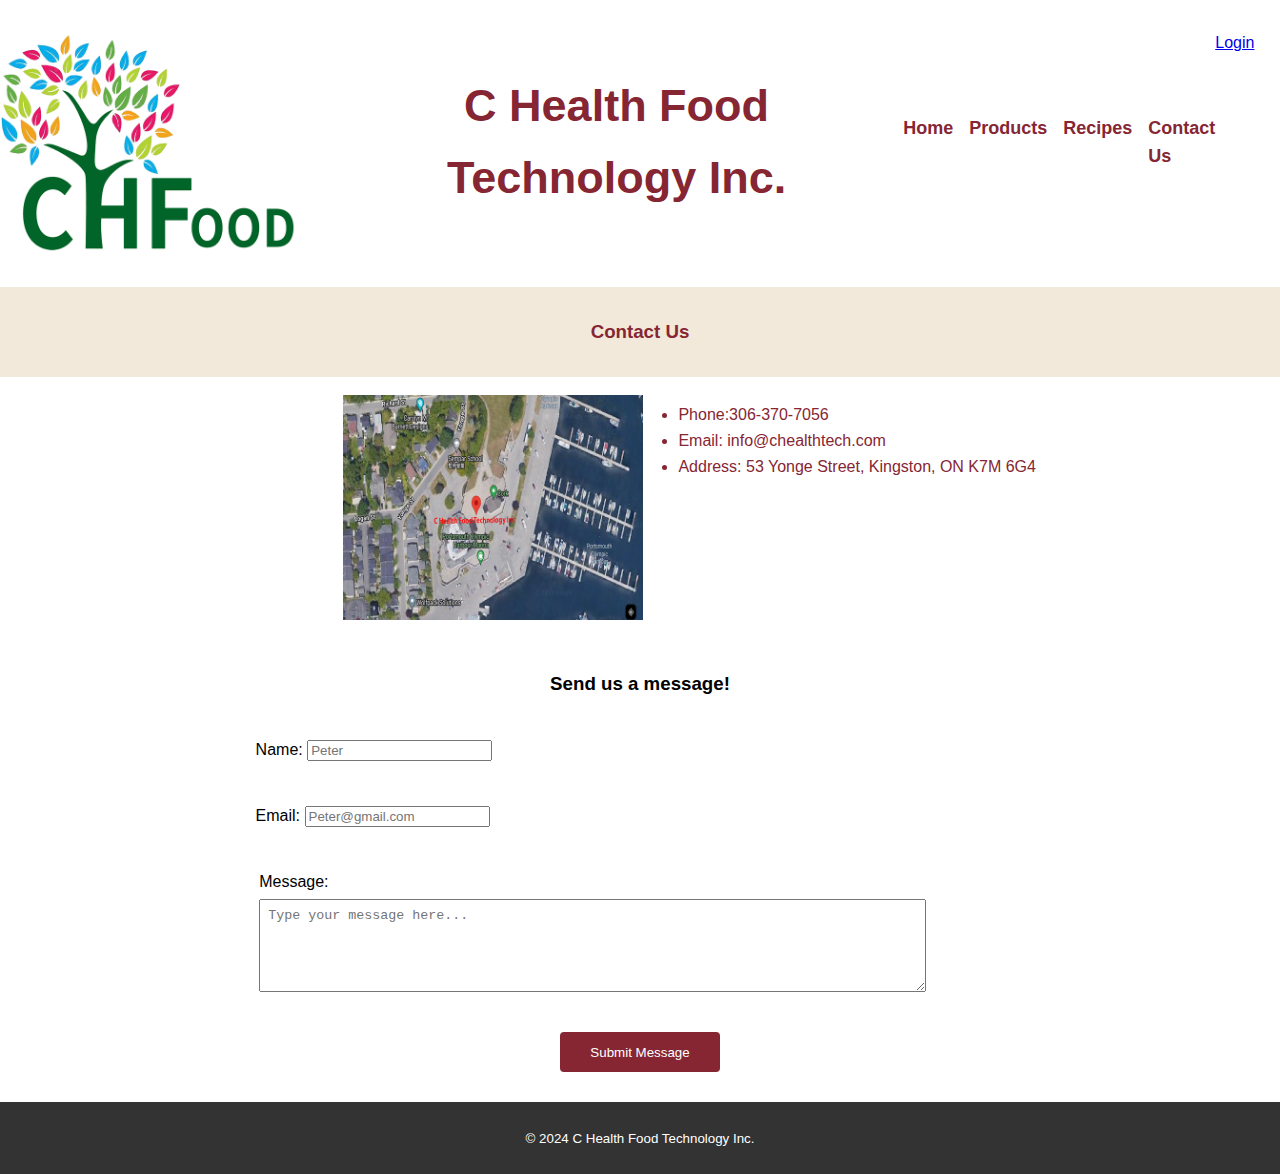
==== commit bcbb143e: "contact changed" ====
--- a/contact.html
+++ b/contact.html
@@ -30,7 +30,7 @@
         <ul id="nav-list">
           <li><a href="/index.html">Home</a></li>
           <li><a href="/product.html">Products</a></li>
-          <li><a href="/recipe.html">Recipe</a></li>
+          <li><a href="/recipe.html">Recipes</a></li>
           <li><a href="/contact.html">Contact Us</a></li>
         </ul>
       </nav>
@@ -44,7 +44,7 @@
 
     <div class="ContactUsGroup">
       <div id="contactImg">
-        <p><img src="./imgs/building.jpg" height="400" width="550"
+        <p><img src="./imgs/building.jpg" height="500" width="550"
             alt="contactImg" /></p>
       </div>
       <div id="contactText">
@@ -87,14 +87,14 @@
           required />
       </section>
       <!--Separate boxes for the inputs. Took a while to figue that out. -->
-      <section class="nameEmail">
+      <section class="nameEmail2">
         <label for="email">Email:</label>
         <input type="text" name="email" id="email"
           placeholder="Peter@gmail.com" required />
       </section>
       <section class="message">
         <label for="message">Message:</label>
-        <textarea name="message" id="message" rows="10" cols="35"
+        <textarea name="message" id="message" rows="5" cols="20"
           placeholder="Type your message here..." required></textarea>
       </section>
 
--- a/css/style.css
+++ b/css/style.css
@@ -45,16 +45,16 @@
 }
 
 .navGroup {
-    font-size: 1.17em;
+    font-size: large;
     font-weight: bold;
     background: #ffffff;
     color: #862633;
     display: flex;
     justify-content: space-between;
     align-items: center;
-    padding: 0 30px;
+    padding: 0%;
     margin-top: 30px;
-    display: flex;
+
     justify-content: space-between;
     align-items: center;
 }
@@ -139,7 +139,7 @@
 .productsGroup,
 #recipeGroup,
 .ContactUsGroup {
-    display: flex;
+    display: block;
     background: #ffffff;
 }
 
@@ -170,7 +170,7 @@
 #recipe04Img,
 #recipe05Img {
     text-align: center;
-    width: 30vw;
+    width: 40vw;
 }
 
 #product01Text,
@@ -183,28 +183,52 @@
 #recipe04Text,
 #recipe05Text {
     color: #862633;
-    margin-top: 3%;
-    margin-left: 9%;
+    margin-top: 2%;
+    margin-left: 7%;
     margin-right: 7%;
+    margin-bottom: 2%;
     display: flex;
     text-align: left;
     width: 70vw;
+
+}
+
+#product00Text {
+    color: #862633;
+    margin-top: 2%;
+    margin-bottom: 2%;
+    display: flex;
+    text-align: left;
+    width: 100vw;
+}
+
+.ContactUsGroup {
+    display: flex;
+    flex-direction: row;
+    text-align: center;
+
+}
+
+#contactImg {
+    /* text-align: center; */
+    width: 50vw;
+    margin-left: 15%;
+    margin-right: -2%;
 }
 
 #contactText {
     color: #862633;
-    margin-top: 10%;
-    margin-left: 5%;
-    margin-right: 10%;
-    display: flex;
+    margin-top: 2%;
+    margin-left: -7%;
+
     text-align: left;
     width: 50vw;
 }
 
 h3 {
-    text-align: justify;
-    margin-left: 10%;
-    margin-right: 10%;
+    text-align: left;
+    margin-left: 5%;
+    margin-right: 5%;
 }
 
 .database-view {
@@ -216,38 +240,7 @@
     padding-right: 2%;
 }
 
-/* Media query for mobile devices */
-@media (max-width: 768px) {
-    #company-name {
-        display: none;
-        /* Hide company name on mobile */
-    }
-
-    #burger-menu {
-        display: block;
-        margin-right: -70%;
-    }
-
-    nav ul {
-        flex-direction: column;
-        position: absolute;
-        top: 20%;
-        left: -100%;
-        width: 100%;
-        background-color: #fff;
-        transition: left 0.3s;
-
-    }
-
-    nav ul li {
-        text-align: center;
-        padding: 10px 0;
-    }
-
-    nav ul li a {
-        color: #862633;
-    }
-}
+
 
 /* for index page --Xiaowei Wang*/
 .textStyleInHomePage {
@@ -264,6 +257,7 @@
 } */
 
 .submitButton input {
+    /* margin-left: 10%; */
     width: 160px;
     /* Set the width of the button, you can adjust as needed */
     height: 40px;
@@ -284,8 +278,10 @@
 }
 
 .submitButton {
+
     display: flex;
     justify-content: center;
+    /* margin-left: 10%; */
     margin-top: 20px;
     margin-bottom: 30px;
     /* Adjust the margin as needed */
@@ -298,7 +294,13 @@
     /* Adjust the margin as needed */
 }
 
+label {
+
+    margin-left: 19%;
+}
+
 .message {
+    margin-left: 10%;
     display: flex;
     flex-direction: column;
     align-items: flex-start;
@@ -308,11 +310,13 @@
 }
 
 .message label {
+    margin-left: 10%;
     margin-bottom: 5px;
 }
 
 .message textarea {
-    width: 100%;
+    margin-left: 10%;
+    width: 60%;
     padding: 8px;
     box-sizing: border-box;
     resize: vertical;
@@ -336,10 +340,10 @@
 
 .fieldsettop {
     border-radius: 0.75em;
-    color: #862633;
+    /* color: #862633; */
     margin-top: 0.5em;
     background-color: #f2e9db;
-    width: 100%
+    width: 93%
 }
 
 .divlevel1 {
@@ -348,15 +352,13 @@
     flex-wrap: wrap;
     margin-top: 1em;
     margin-bottom: 1em;
-    margin-left: 1em;
-    margin-right: 1em;
+
     color: #862633;
 }
 
 .divlevel2-left {
     /* border: 0.2 solid blueviolet; */
     flex: 1;
-    margin-right: 1em;
     display: flex;
     flex-direction: row;
     flex-wrap: wrap;
@@ -365,7 +367,7 @@
 
 .divlevel2-right {
     /* border: 0.2 solid blueviolet; */
-    flex: 3;
+    flex: 1;
     color: #862633;
 }
 
@@ -377,29 +379,65 @@
 }
 
 #introductionforCHF {
-    font-size: x-large;
-    color: #862633;
-}
-
-.imgstyleA {
-    height: 20em;
-    width: 20em;
-}
-
-.imgstyleB {
-    height: 8.5em;
-    width: 8.5em;
-    flex: 1;
-}
-
-.imgstyleC {
-    height: 14em;
-    width: 5em;
-    flex: 1;
-}
+
+    color: #862633;
+}
+
+img {
+    height: auto;
+    width: 300px;
+}
+
 
 .producttext {
     font-size: x-large;
     font-weight: bolder;
     color: #862633;
+}
+
+/* Media query for mobile devices */
+@media (max-width: 768px) {
+
+    #company-name {
+        display: none;
+        /* Hide company name on mobile */
+    }
+
+    #burger-menu {
+        display: block;
+        margin-right: auto;
+    }
+
+
+    nav ul {
+        flex-direction: column;
+        position: absolute;
+        top: 20%;
+        left: -100%;
+        width: 100%;
+        background-color: #fff;
+        transition: left 0.3s;
+
+    }
+
+    nav ul li {
+        text-align: center;
+        padding: 10px 0;
+    }
+
+    nav ul li a {
+        color: #862633;
+    }
+
+    .divlevel1 {
+        display: flex;
+        flex-direction: column;
+        flex-wrap: wrap;
+        margin-top: 1em;
+        margin-bottom: 1em;
+
+        color: #862633;
+    }
+
+
 }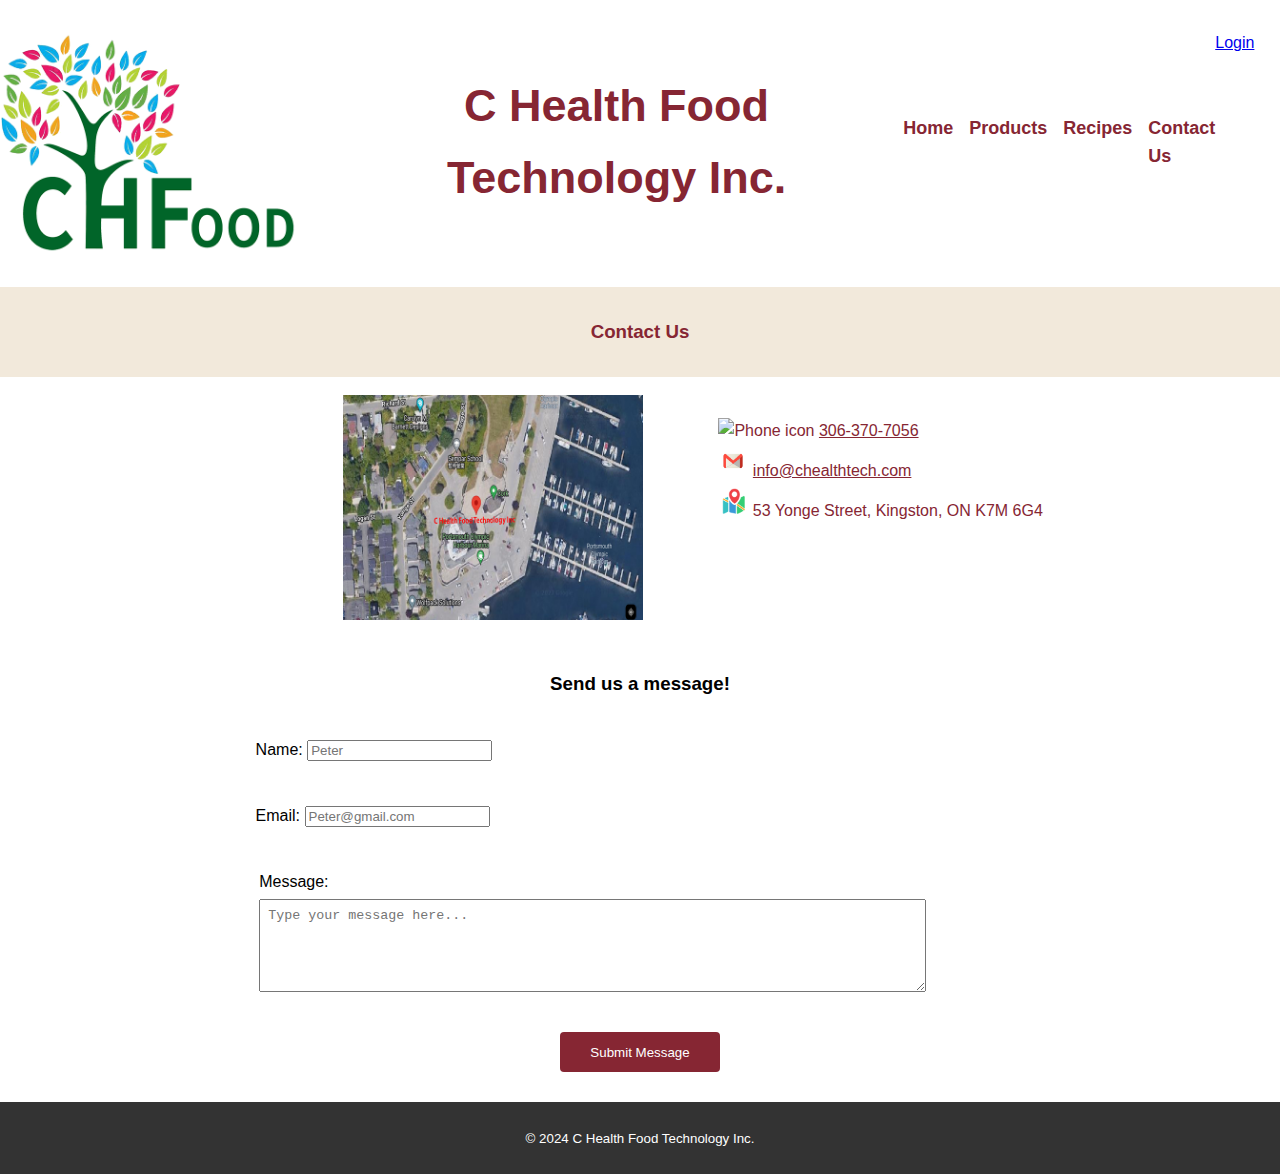
==== commit 9d6dcde8: "add contact icons" ====
--- a/contact.html
+++ b/contact.html
@@ -47,14 +47,28 @@
         <p><img src="./imgs/building.jpg" height="500" width="550"
             alt="contactImg" /></p>
       </div>
+
+
       <div id="contactText">
+        <ul style="list-style-type: none;">
+          <li style="margin-bottom: 2px;">
+            <img src="./imgs/phone_icon.png" alt="Phone icon"
+              style="width: 25px; height: 25px;">
+            <a href="tel:306-370-7056" style="color: #862633;">306-370-7056</a>
+          </li>
+          <li style="margin-bottom: 2px;">
+            <img src="./imgs/email_icon.png" alt="Email icon"
+              style="width: 30px; height: 30px;">
+            <a href="mailto:info@chealthtech.com"
+              style="color: #862633;">info@chealthtech.com</a>
+          </li>
+          <li>
+            <img src="./imgs/address_icon.png" alt="Address icon"
+              style="width: 30px; height: 30px;">
+            53 Yonge Street, Kingston, ON K7M 6G4
+          </li>
+        </ul>
 
-        <ur>
-          <li>Phone:306-370-7056</li>
-          <li>Email: info@chealthtech.com</li>
-          <li>Address: 53 Yonge Street, Kingston, ON K7M 6G4</li>
-
-        </ur>
 
       </div>
 
--- a/css/style.css
+++ b/css/style.css
@@ -439,5 +439,15 @@
         color: #862633;
     }
 
-
+    #contactImg {
+        display: none;
+    }
+
+    #contactText {
+        color: #862633;
+        margin-top: 2%;
+        margin-left: 5%;
+        text-align: left;
+        width: 100vw;
+    }
 }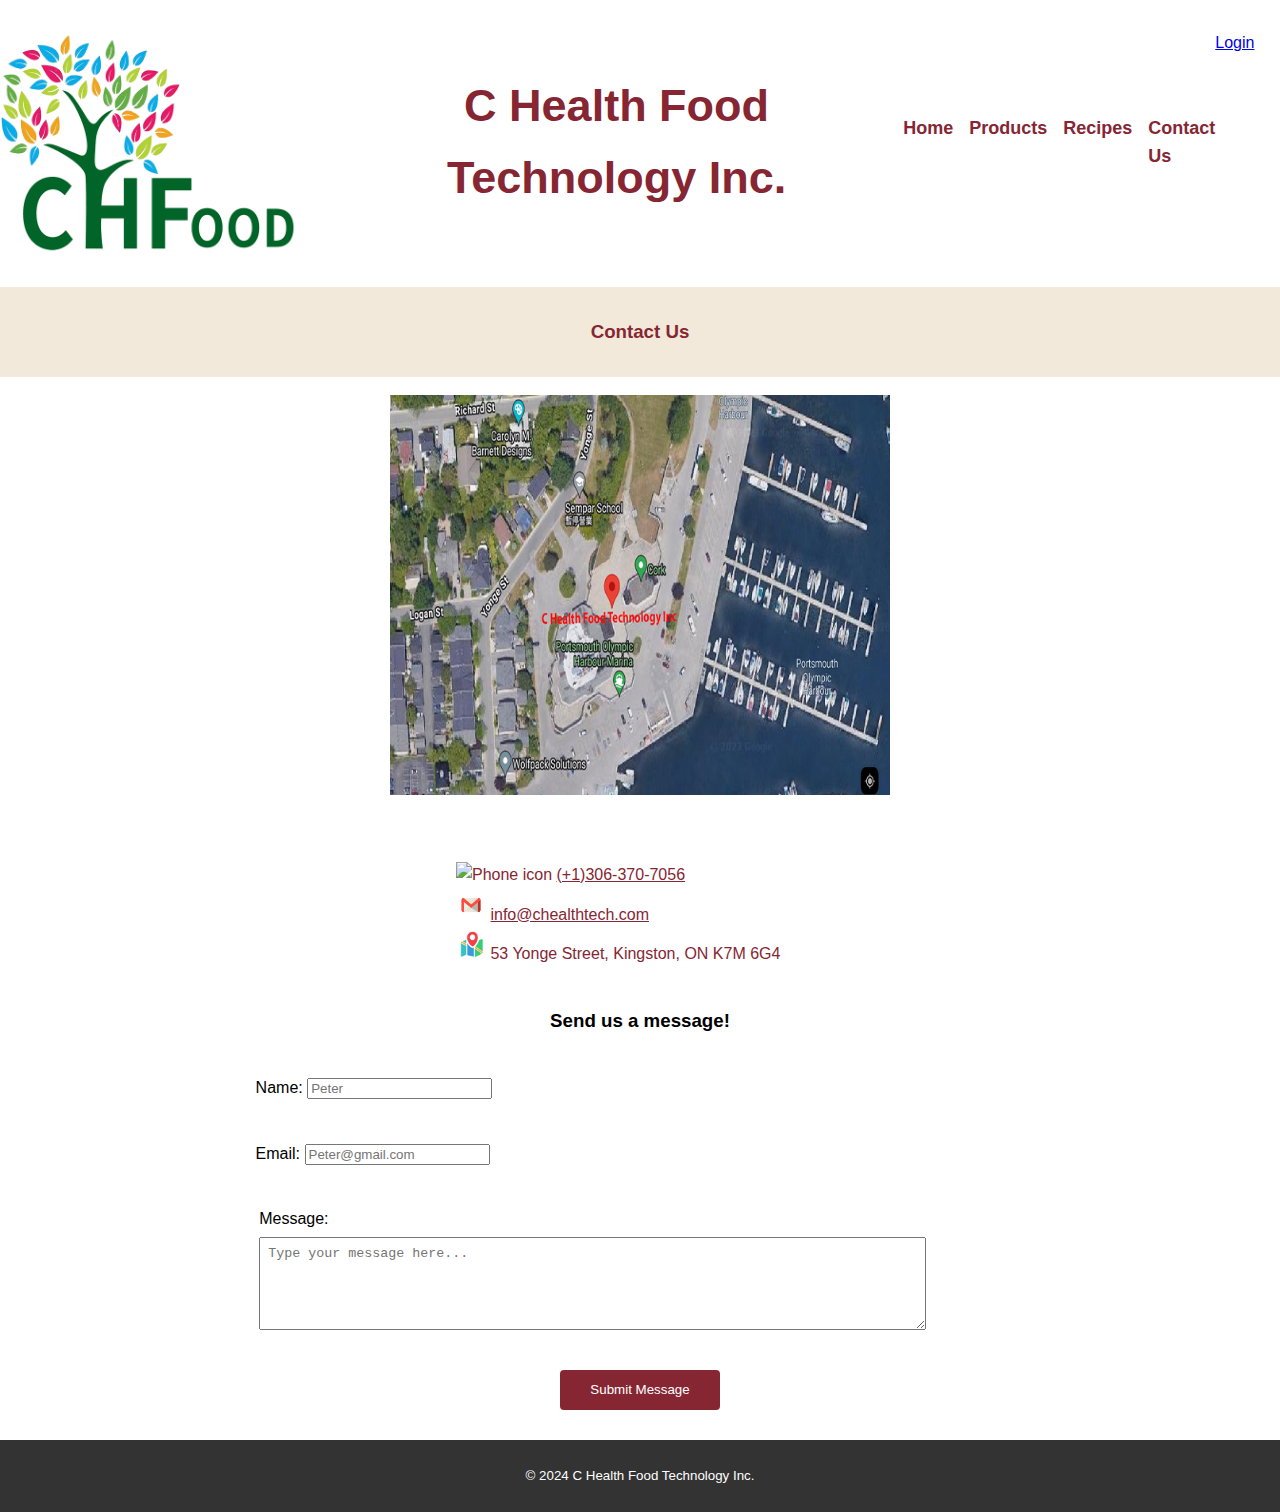
==== commit 2db0bca2: "update contact page" ====
--- a/contact.html
+++ b/contact.html
@@ -44,7 +44,7 @@
 
     <div class="ContactUsGroup">
       <div id="contactImg">
-        <p><img src="./imgs/building.jpg" height="500" width="550"
+        <p><img src="./imgs/building.jpg" style="width: 500px; height: 400px;"
             alt="contactImg" /></p>
       </div>
 
@@ -54,7 +54,8 @@
           <li style="margin-bottom: 2px;">
             <img src="./imgs/phone_icon.png" alt="Phone icon"
               style="width: 25px; height: 25px;">
-            <a href="tel:306-370-7056" style="color: #862633;">306-370-7056</a>
+            <a href="tel:306-370-7056" style="color: #862633;">
+              (+1)306-370-7056</a>
           </li>
           <li style="margin-bottom: 2px;">
             <img src="./imgs/email_icon.png" alt="Email icon"
--- a/css/style.css
+++ b/css/style.css
@@ -204,23 +204,25 @@
 
 .ContactUsGroup {
     display: flex;
-    flex-direction: row;
+    flex-direction: column;
     text-align: center;
 
 }
 
 #contactImg {
     /* text-align: center; */
+
     width: 50vw;
+
+    align-self: center;
+}
+
+#contactText {
+    color: #862633;
+    margin-top: 2%;
     margin-left: 15%;
-    margin-right: -2%;
-}
-
-#contactText {
-    color: #862633;
-    margin-top: 2%;
-    margin-left: -7%;
-
+    align-content: center;
+    align-self: center;
     text-align: left;
     width: 50vw;
 }
@@ -406,6 +408,7 @@
     #burger-menu {
         display: block;
         margin-right: auto;
+        margin-left: auto;
     }
 
 
@@ -450,4 +453,15 @@
         text-align: left;
         width: 100vw;
     }
+
+    #logo-left img {
+        display: flex;
+        align-items: left;
+
+        margin-left: 20px;
+        margin-right: auto;
+        width: 40px;
+        height: 40px;
+
+    }
 }